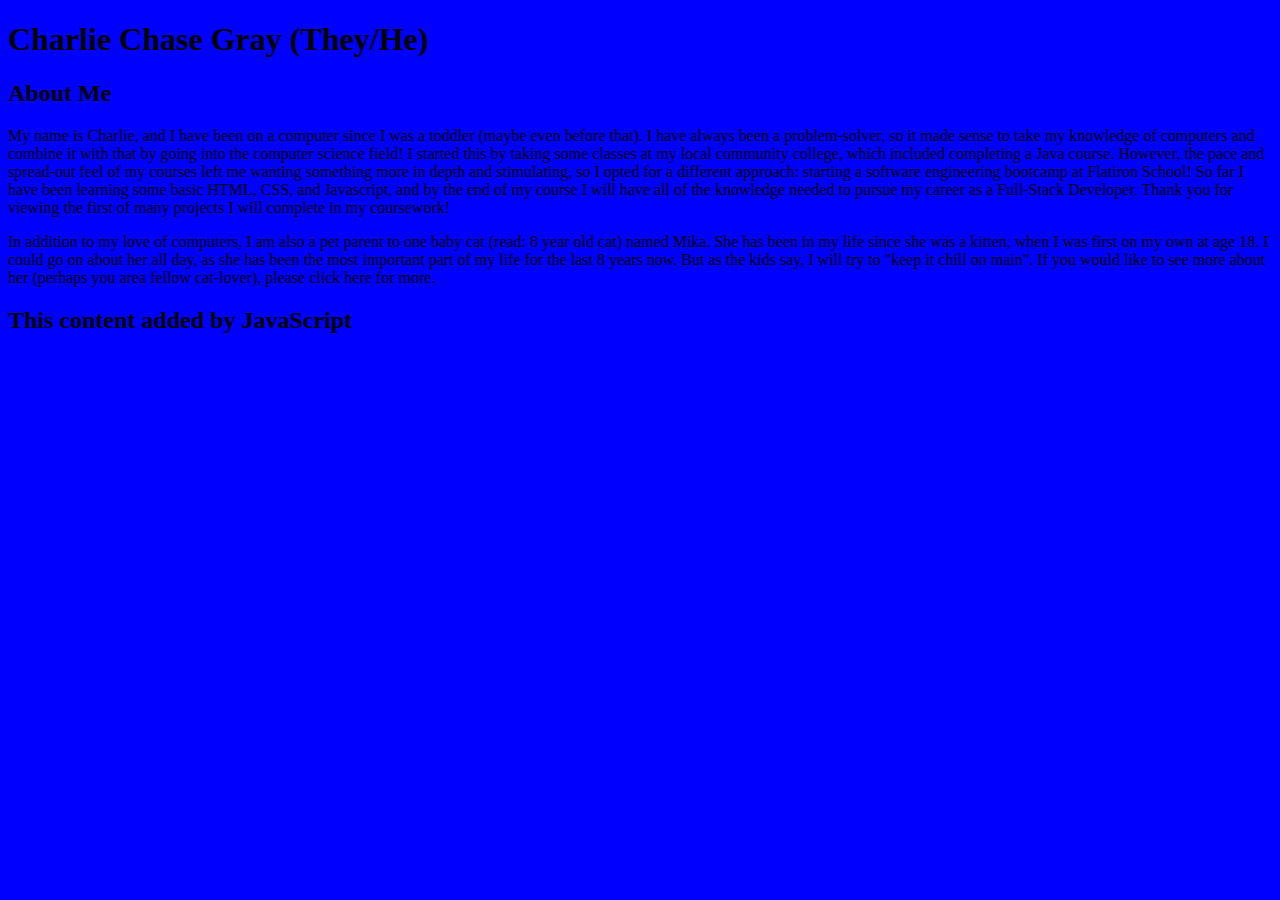
==== index.html @ 2ff7a31e "add paragraphs to index.html" ====
<!DOCTYPE html>
<html lang="en">
  <head>
    <link rel="stylesheet" href="style.css" />
    <title>My Personal Website</title>
  </head>
  <body>
    <h1>Charlie Chase Gray (They/He)</h1>
    <h2>About Me</h2>
    <p id="mission statement">My name is Charlie, and I have been on a computer since I was a toddler (maybe even before that).
        I have always been a problem-solver, so it made sense to take my knowledge of computers and combine
        it with that by going into the computer science field! I started this by taking some classes at my 
        local community college, which included completing a Java course. However, the pace and spread-out feel 
        of my courses left me wanting something more in depth and stimulating, so I opted for a different approach: 
        starting a software engineering bootcamp at Flatiron School! So far I have been learning some basic HTML, 
        CSS, and Javascript, and by the end of my course I will have all of the knowledge needed to pursue my 
        career as a Full-Stack Developer. Thank you for viewing the first of many projects I will complete in my 
        coursework!
    </p>
    <p id="Mika paragraph">
        In addition to my love of computers, I am also a pet parent to one baby cat (read: 8 year old cat) named Mika. She has been in my life since she was 
        a kitten, when I was first on my own at age 18. I could go on about her all day, as she has been the most 
        important part of my life for the last 8 years now. But as the kids say, I will try to "keep it chill on main". 
        If you would like to see more about her (perhaps you area fellow cat-lover), please click here for more.
    </p>
    <script src="script.js"></script>
  </body>
</html>
---- style.css ----
body {
    background: blue;
  }
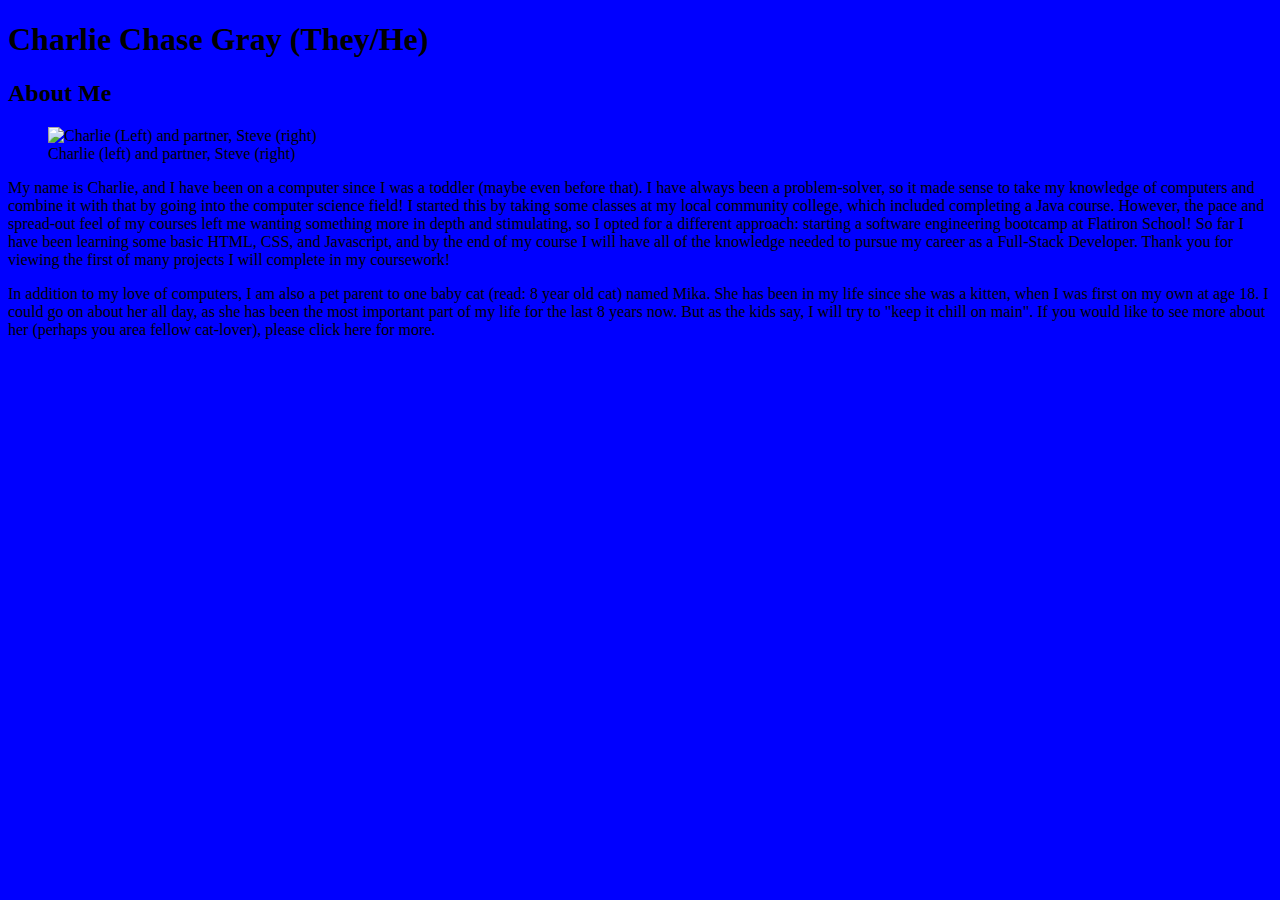
==== commit 36b07bbe: "add image and caption to index.html" ====
--- a/index.html
+++ b/index.html
@@ -7,6 +7,15 @@
   <body>
     <h1>Charlie Chase Gray (They/He)</h1>
     <h2>About Me</h2>
+    <figure>
+        <img 
+        src="C:\Users\charl\Desktop\Dev Project Files\Personal Website Photos\MeStevePDX.jpg"
+        alt="Charlie (Left) and partner, Steve (right)"
+        height="400px"
+        width="350px" />
+        <figcaption>Charlie (left) and partner, Steve (right)</figcaption>
+    </figure>
+        
     <p id="mission statement">My name is Charlie, and I have been on a computer since I was a toddler (maybe even before that).
         I have always been a problem-solver, so it made sense to take my knowledge of computers and combine
         it with that by going into the computer science field! I started this by taking some classes at my 
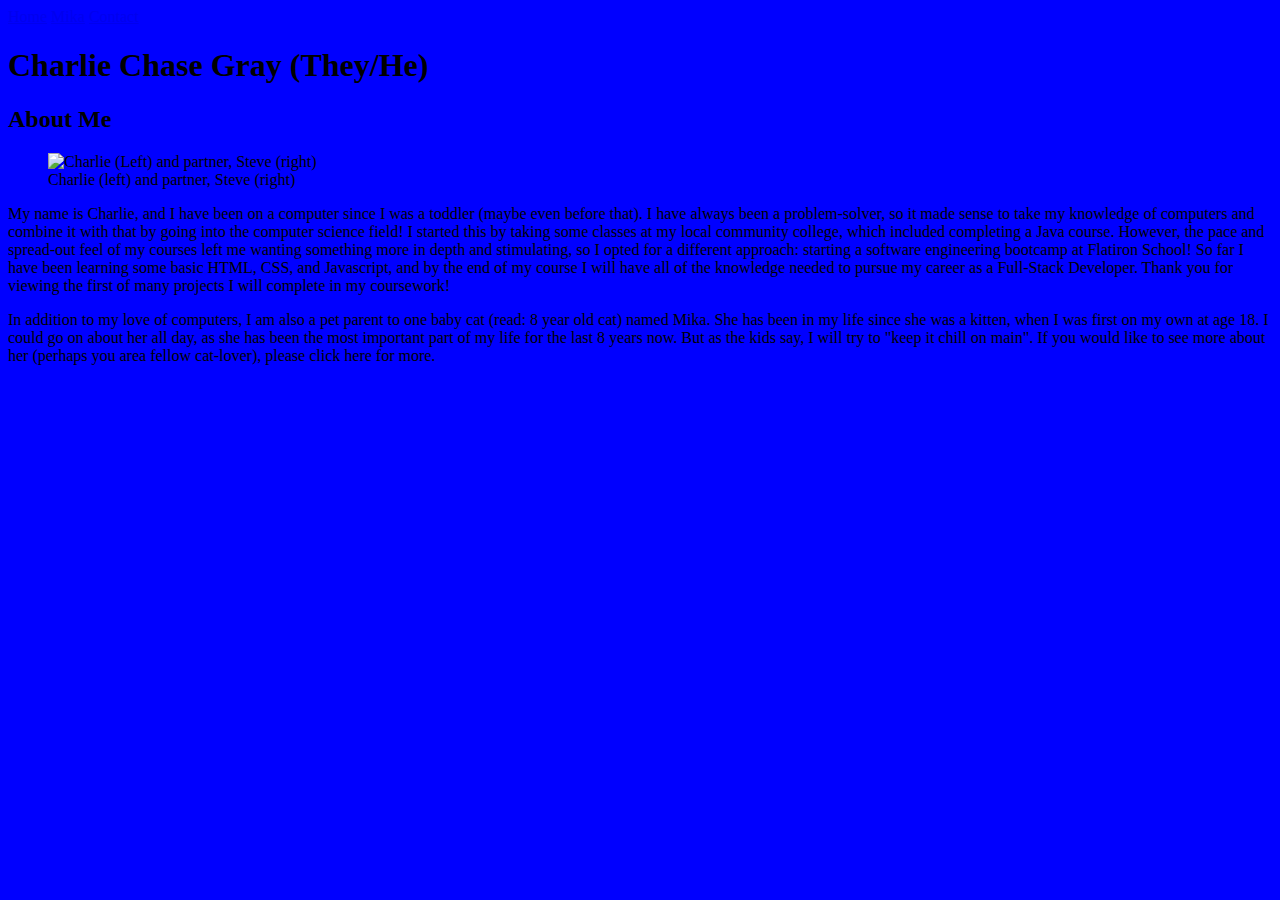
==== commit 000c6961: "add topnav to index.html, create Mika.html, and create contact.html, with slideshow code on Mika.htm" ====
--- a/index.html
+++ b/index.html
@@ -5,9 +5,17 @@
     <title>My Personal Website</title>
   </head>
   <body>
+    <div class="topnav">
+        <a class="active" href="#home">Home</a>
+        <a href="#Mika">Mika</a>
+        <a href="#contact">Contact</a>
+    </div>
+
     <h1>Charlie Chase Gray (They/He)</h1>
+
     <h2>About Me</h2>
-    <figure>
+
+    <figure id="Headshot">
         <img 
         src="C:\Users\charl\Desktop\Dev Project Files\Personal Website Photos\MeStevePDX.jpg"
         alt="Charlie (Left) and partner, Steve (right)"
@@ -26,12 +34,14 @@
         career as a Full-Stack Developer. Thank you for viewing the first of many projects I will complete in my 
         coursework!
     </p>
+
     <p id="Mika paragraph">
         In addition to my love of computers, I am also a pet parent to one baby cat (read: 8 year old cat) named Mika. She has been in my life since she was 
         a kitten, when I was first on my own at age 18. I could go on about her all day, as she has been the most 
         important part of my life for the last 8 years now. But as the kids say, I will try to "keep it chill on main". 
         If you would like to see more about her (perhaps you area fellow cat-lover), please click here for more.
     </p>
+    
     <script src="script.js"></script>
   </body>
 </html>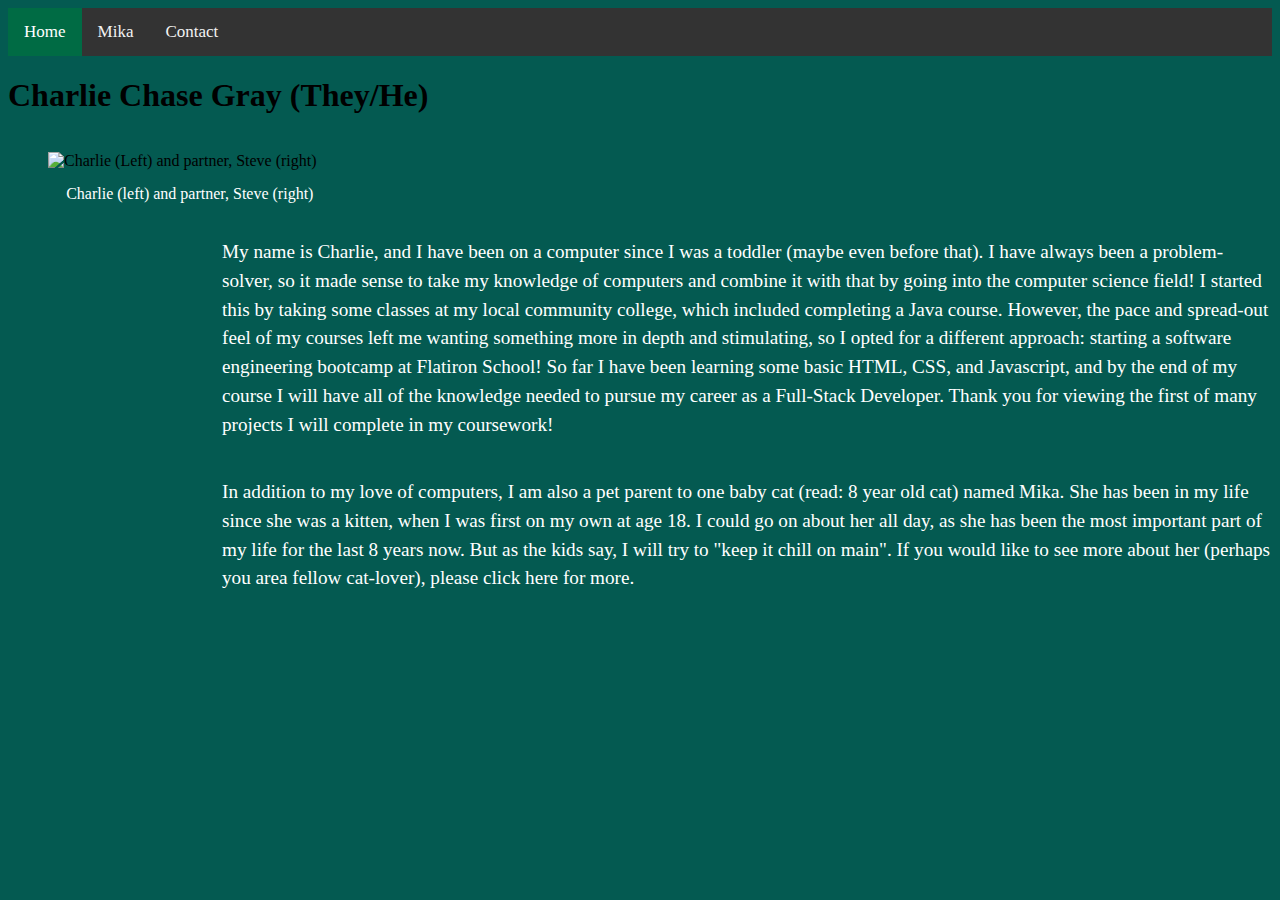
==== commit 864fffad: "aligned image and paragraph and changed text color in index.html, aligned and finished slideshow and" ====
--- a/index.html
+++ b/index.html
@@ -1,29 +1,35 @@
 <!DOCTYPE html>
 <html lang="en">
   <head>
+    <!--CSS Stylesheet Link-->
     <link rel="stylesheet" href="style.css" />
     <title>My Personal Website</title>
   </head>
   <body>
+
+    <!--navbar-->
     <div class="topnav">
         <a class="active" href="#home">Home</a>
         <a href="#Mika">Mika</a>
         <a href="#contact">Contact</a>
     </div>
 
+    <!--heading-->
     <h1>Charlie Chase Gray (They/He)</h1>
 
-    <h2>About Me</h2>
-
-    <figure id="Headshot">
-        <img 
+    <!--headshot image-->
+    <figure id="headshotAndCaption">
+        <img id="headshot"
         src="C:\Users\charl\Desktop\Dev Project Files\Personal Website Photos\MeStevePDX.jpg"
         alt="Charlie (Left) and partner, Steve (right)"
         height="400px"
         width="350px" />
-        <figcaption>Charlie (left) and partner, Steve (right)</figcaption>
+
+        <!--image caption-->
+        <figcaption id="headshotCaption">Charlie (left) and partner, Steve (right)</figcaption>
     </figure>
-        
+     
+    <!--paragraphs-->
     <p id="mission statement">My name is Charlie, and I have been on a computer since I was a toddler (maybe even before that).
         I have always been a problem-solver, so it made sense to take my knowledge of computers and combine
         it with that by going into the computer science field! I started this by taking some classes at my 
@@ -42,6 +48,7 @@
         If you would like to see more about her (perhaps you area fellow cat-lover), please click here for more.
     </p>
     
+    <!--Javascript file connection-->
     <script src="script.js"></script>
   </body>
 </html>--- a/style.css
+++ b/style.css
@@ -1,3 +1,111 @@
 body {
-    background: blue;
-  }+    background: rgb(4, 90, 81);
+  }
+
+/* Add a black background color to the top navigation */
+.topnav {
+    background-color: #333;
+    overflow: hidden;
+  }
+  
+/* Style the links inside the navigation bar */
+.topnav a {
+    float: left;
+    color: #f2f2f2;
+    text-align: center;
+    padding: 14px 16px;
+    text-decoration: none;
+    font-size: 17px;
+}
+  
+/* Change the color of links on hover */
+.topnav a:hover {
+    background-color: #ddd;
+    color: black;
+}
+  
+/* Add a color to the active/current link */
+.topnav a.active {
+    background-color: #006b44;
+    color: white;
+}
+
+.imageSlides {
+    display: none
+  }
+   
+.Mika {
+    margin: auto;
+    display: block;
+    width: 100%;
+}
+   
+/* Our main images-slideshow container */
+.images-slideshow {
+    max-width: 850px;
+    position: relative;
+    margin: auto;
+    padding: 50px;
+}
+   
+/*Style for ">" next and "<" previous buttons */
+.slider-btn{
+    cursor: pointer;
+    position: absolute;
+    top: 50%;
+    width: auto;
+    padding: 8px 16px;
+    margin-top: -22px;
+    color: rgb(0, 0, 0);
+    font-weight: bold;
+    font-size: 18px;
+    transition: 0.6s ease;
+    border-radius: 0 3px 3px 0;
+    user-select: none;
+    background-color: rgba(255, 255, 255, 0.5);
+    border-radius: 50%;
+}
+   
+/* setting the position of the previous button towards left */
+.previous {
+    left: 2%;
+}
+   
+/* setting the position of the next button towards right */
+.next {
+    right: 2%;
+}
+   
+/* On hover, adding a background color */
+.previous:hover,
+.next:hover {
+    color: rgb(255, 253, 253);
+    background-color: rgba(0, 0, 0, 0.8);
+}
+
+.MikaCaptions {
+    text-align: center;
+    padding: 25px;
+    color: white;
+}
+
+p {
+    color: white;
+    float: right;
+    max-width: 1050px;
+    font-size: larger;
+    line-height: 1.5em;
+}
+
+#headshot {
+    margin: 0px 15px 15px 0px;
+}
+
+#headshotCaption {
+    color: white;
+    text-align: center;
+}
+
+#headshotAndCaption {
+    float: left;
+}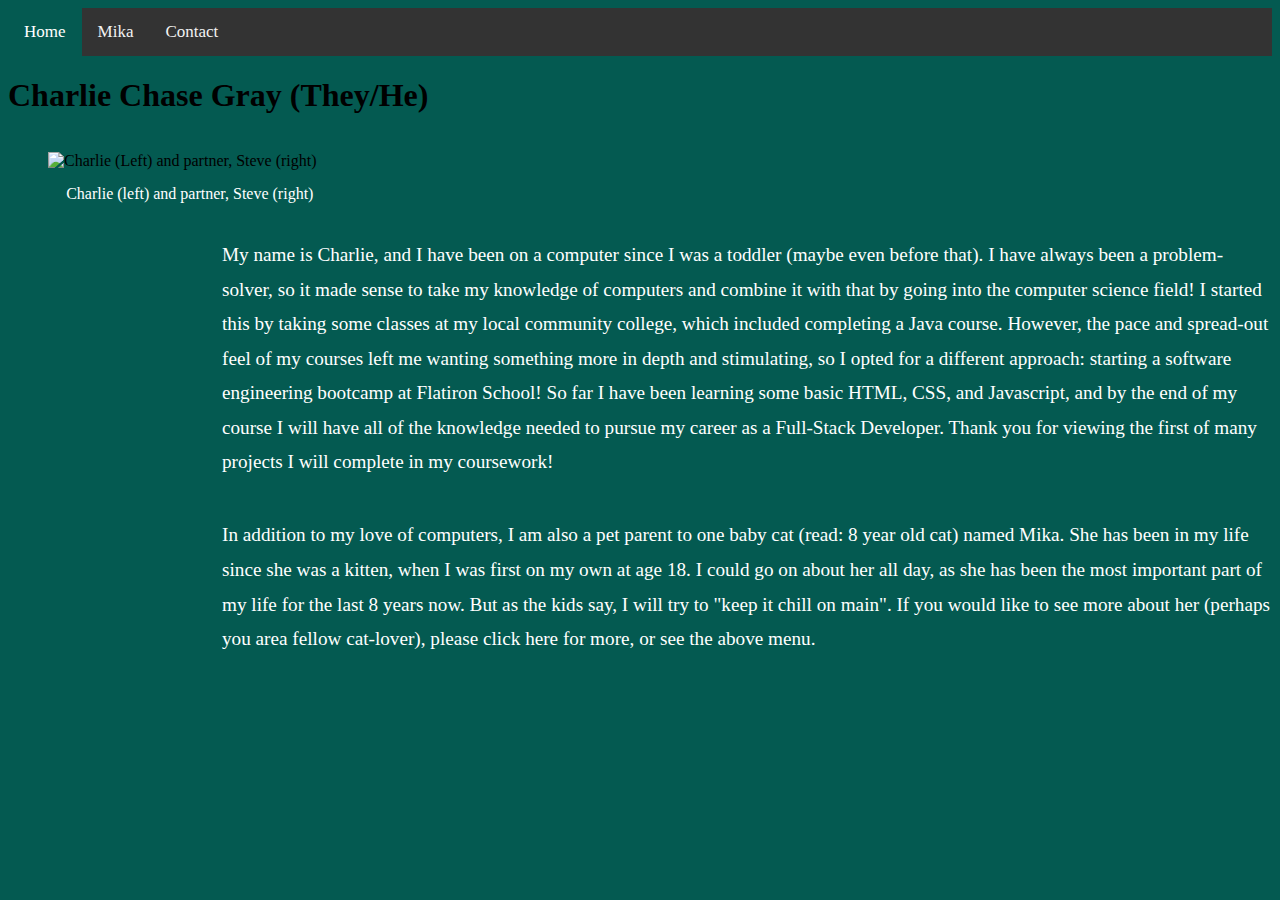
==== commit 1b323d02: "line spacing changes and hyperlink changes in style.css to index.html" ====
--- a/index.html
+++ b/index.html
@@ -30,7 +30,7 @@
     </figure>
      
     <!--paragraphs-->
-    <p id="mission statement">My name is Charlie, and I have been on a computer since I was a toddler (maybe even before that).
+    <p id="mission statement">     My name is Charlie, and I have been on a computer since I was a toddler (maybe even before that).
         I have always been a problem-solver, so it made sense to take my knowledge of computers and combine
         it with that by going into the computer science field! I started this by taking some classes at my 
         local community college, which included completing a Java course. However, the pace and spread-out feel 
@@ -42,10 +42,11 @@
     </p>
 
     <p id="Mika paragraph">
-        In addition to my love of computers, I am also a pet parent to one baby cat (read: 8 year old cat) named Mika. She has been in my life since she was 
-        a kitten, when I was first on my own at age 18. I could go on about her all day, as she has been the most 
-        important part of my life for the last 8 years now. But as the kids say, I will try to "keep it chill on main". 
-        If you would like to see more about her (perhaps you area fellow cat-lover), please click here for more.
+             In addition to my love of computers, I am also a pet parent to one baby cat (read: 8 year old cat) named Mika. 
+             She has been in my life since she was a kitten, when I was first on my own at age 18. I could go on about her all 
+             day, as she has been the most important part of my life for the last 8 years now. But as the kids say, I will try 
+             to "keep it chill on main". If you would like to see more about her (perhaps you area fellow cat-lover), please 
+             click <a id="MikaLink" href="Mika.html">here</a> for more, or see the above menu.
     </p>
     
     <!--Javascript file connection-->
--- a/style.css
+++ b/style.css
@@ -26,7 +26,7 @@
   
 /* Add a color to the active/current link */
 .topnav a.active {
-    background-color: #006b44;
+    background-color: rgb(4, 90, 81);
     color: white;
 }
 
@@ -94,7 +94,7 @@
     float: right;
     max-width: 1050px;
     font-size: larger;
-    line-height: 1.5em;
+    line-height: 1.8em;
 }
 
 #headshot {
@@ -108,4 +108,19 @@
 
 #headshotAndCaption {
     float: left;
+}
+
+#MikaLink:hover {
+    color:aquamarine;
+    text-decoration: none;
+}
+
+#MikaLink:link {
+    color: white;
+    text-decoration: none;
+}
+
+#MikaLink:visited {
+    color:rgb(72, 148, 123);
+    text-decoration: none;
 }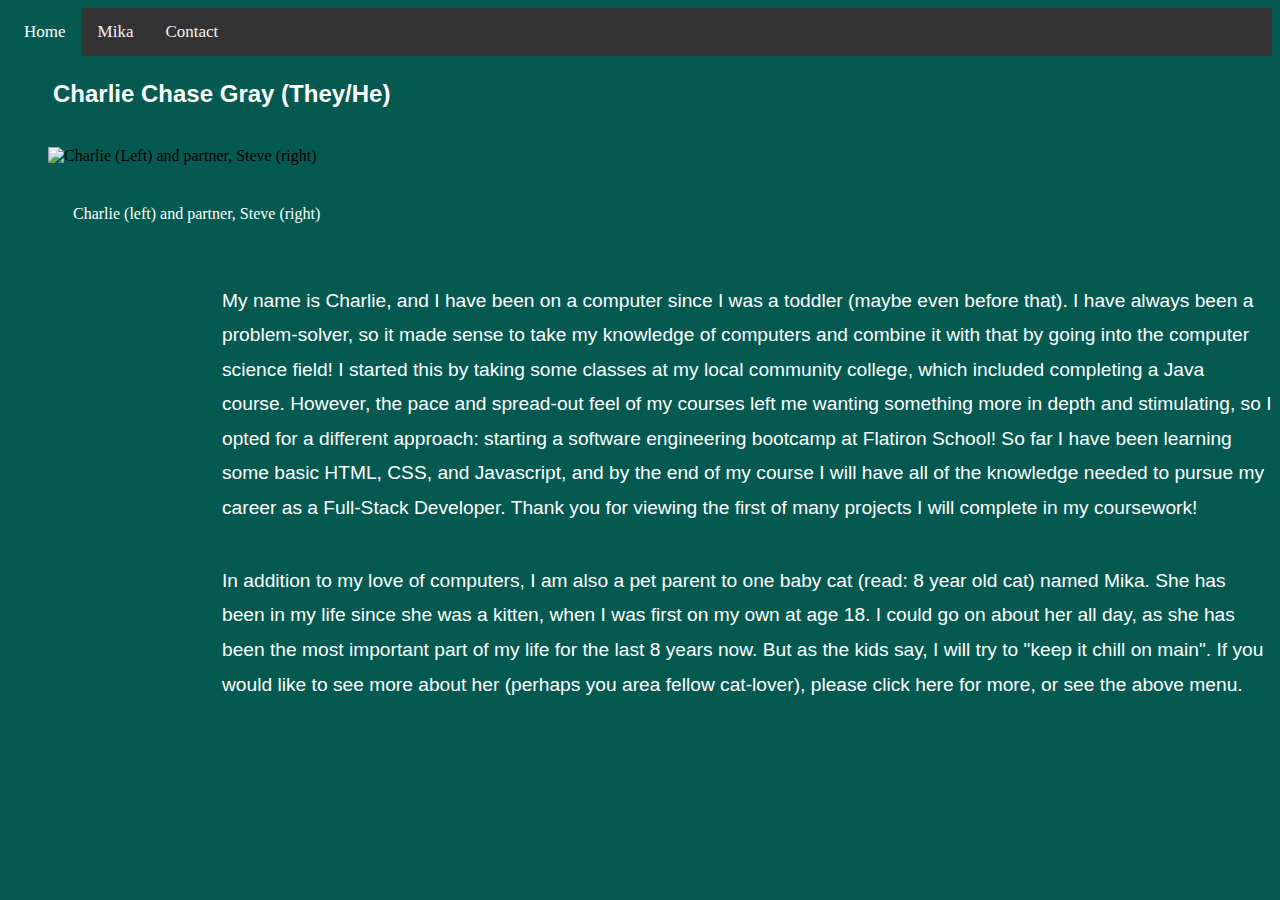
==== commit bba99a75: "adding contact form to contact.html and styling in style.css" ====
--- a/index.html
+++ b/index.html
@@ -15,7 +15,7 @@
     </div>
 
     <!--heading-->
-    <h1>Charlie Chase Gray (They/He)</h1>
+    <h1 id="frontPageHeading">Charlie Chase Gray (They/He)</h1>
 
     <!--headshot image-->
     <figure id="headshotAndCaption">
--- a/style.css
+++ b/style.css
@@ -83,33 +83,41 @@
     background-color: rgba(0, 0, 0, 0.8);
 }
 
+/* Mika slideshow captions */
 .MikaCaptions {
     text-align: center;
     padding: 25px;
     color: white;
 }
 
+/* general paragraph style */
 p {
     color: white;
     float: right;
     max-width: 1050px;
     font-size: larger;
     line-height: 1.8em;
+    font-family: Arial, Helvetica, sans-serif;
 }
 
+/* headshot margin */
 #headshot {
     margin: 0px 15px 15px 0px;
 }
 
+/* headshot caption */
 #headshotCaption {
     color: white;
     text-align: center;
+    padding: 25px;
 }
 
+/*headshot and caption together*/
 #headshotAndCaption {
     float: left;
 }
 
+/* Mika page hyperlink stylized */
 #MikaLink:hover {
     color:aquamarine;
     text-decoration: none;
@@ -123,4 +131,20 @@
 #MikaLink:visited {
     color:rgb(72, 148, 123);
     text-decoration: none;
+}
+
+#frontPageHeading {
+    color: white;
+    font-size:x-large;
+    line-height: 1.8em;
+    font-family: Arial, Helvetica, sans-serif;
+    margin-left: 45px;
+}
+
+/* contact form styling */
+
+.container {
+    border-radius: 5px;
+    background-color: rgb(255, 255, 255, 0.5);
+    padding: 20px;
 }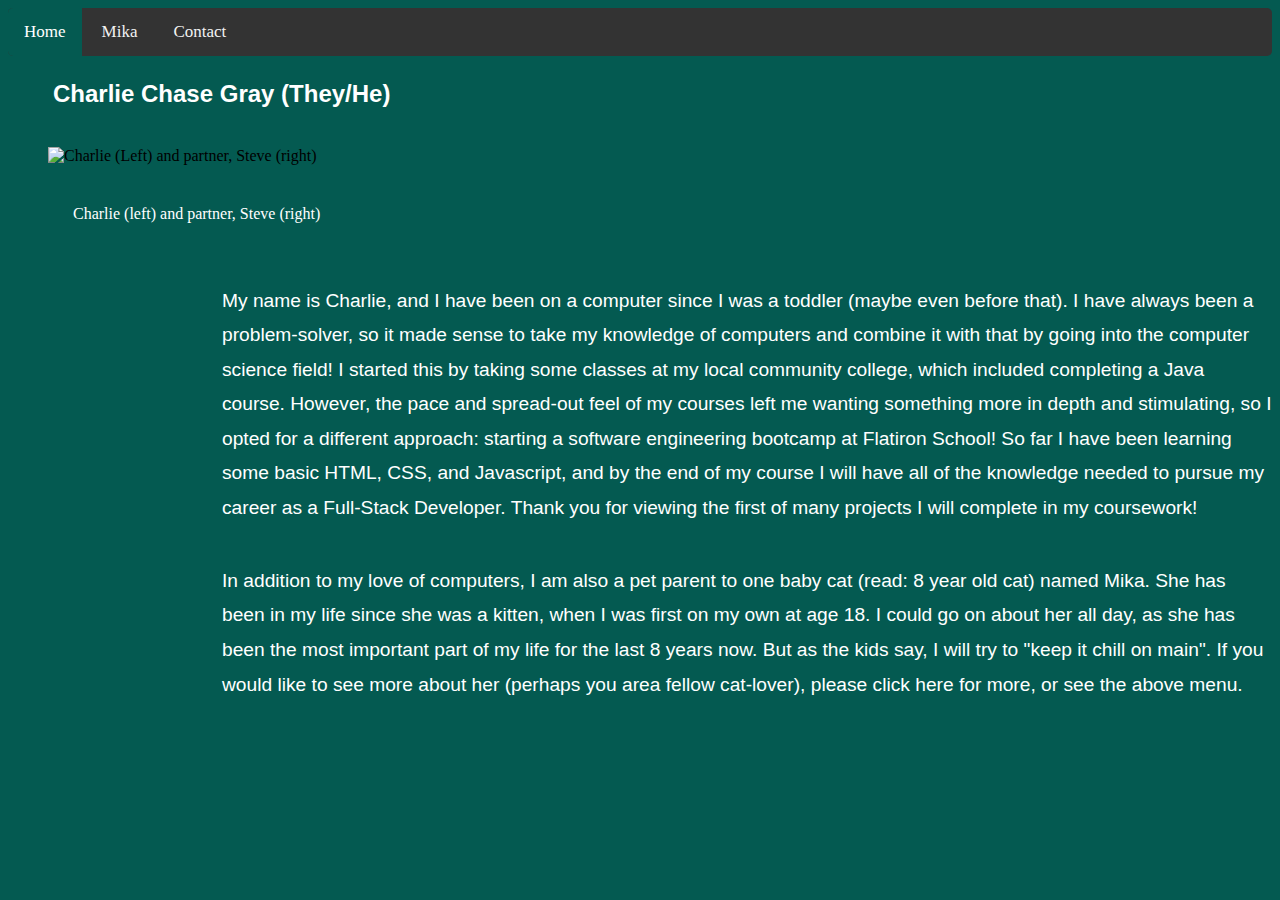
==== commit 4cdd49ec: "tweaking the navbar in each page to redirect correctly, plus tweaking the contact form" ====
--- a/index.html
+++ b/index.html
@@ -10,8 +10,8 @@
     <!--navbar-->
     <div class="topnav">
         <a class="active" href="#home">Home</a>
-        <a href="#Mika">Mika</a>
-        <a href="#contact">Contact</a>
+        <a href="Mika.html">Mika</a>
+        <a href="contact.html">Contact</a>
     </div>
 
     <!--heading-->
--- a/style.css
+++ b/style.css
@@ -6,16 +6,18 @@
 .topnav {
     background-color: #333;
     overflow: hidden;
+    border-radius: 5px;
   }
   
 /* Style the links inside the navigation bar */
 .topnav a {
-    float: left;
     color: #f2f2f2;
-    text-align: center;
     padding: 14px 16px;
     text-decoration: none;
     font-size: 17px;
+    cursor: pointer;
+    display: inline-block;
+    
 }
   
 /* Change the color of links on hover */
@@ -147,4 +149,39 @@
     border-radius: 5px;
     background-color: rgb(255, 255, 255, 0.5);
     padding: 20px;
+}
+
+/* Style inputs with type="text", select elements and textareas */
+input[type=text], select, textarea {
+    width: 100%; /* Full width */
+    padding: 12px; /* Some padding */ 
+    border: 1px solid #ccc; /* Gray border */
+    border-radius: 4px; /* Rounded borders */
+    box-sizing: border-box; /* Make sure that padding and width stays in place */
+    margin-top: 6px; /* Add a top margin */
+    margin-bottom: 16px; /* Bottom margin */
+    resize: vertical /* Allow the user to vertically resize the textarea (not horizontally) */
+  }
+
+  /* Style the submit button with a specific background color etc */
+input[type=submit] {
+    background-color:rgb(4, 90, 81);
+    color: white;
+    padding: 12px 20px;
+    border: none;
+    border-radius: 4px;
+    cursor: pointer;
+  }
+
+  /* When moving the mouse over the submit button, add a darker green color */
+input[type=submit]:hover {
+    background-color: rgb(72, 148, 123);
+  }
+
+#Contact {
+    color: white;
+    font-size:x-large;
+    line-height: 1.8em;
+    font-family: Arial, Helvetica, sans-serif;
+    text-align: center;
 }